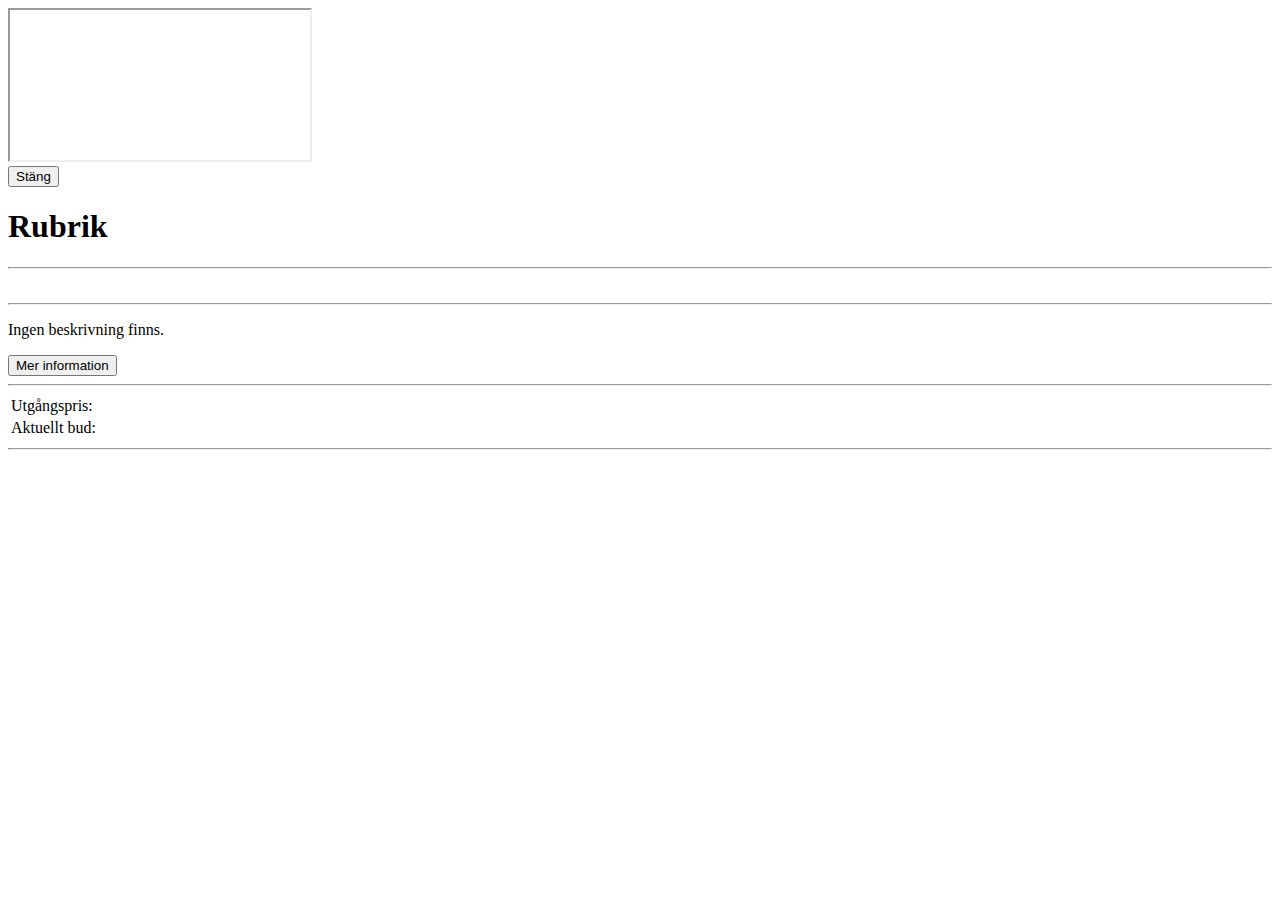
==== src/main/resources/templates/card_fragment.html @ a9c0bac5 "modal" ====
<!DOCTYPE html>
<html lang="en" xmlns:th="http://www.w3.org/1999/xhtml">
<head>
    <meta charset="UTF-8">
    <title>Title</title>
    <link href="https://cdn.jsdelivr.net/npm/bootstrap@5.0.2/dist/css/bootstrap.min.css"
          rel="stylesheet"
          integrity="sha384-EVSTQN3/azprG1Anm3QDgpJLIm9Nao0Yz1ztcQTwFspd3yD65VohhpuuCOmLASjC"
          crossorigin="anonymous">
    <link rel="preconnect" href="https://fonts.googleapis.com">
    <link rel="preconnect" href="https://fonts.gstatic.com" crossorigin>
    <link href="https://fonts.googleapis.com/css2?family=Montserrat:wght@200&display=swap"
          rel="stylesheet">
    <link rel="stylesheet" th:href="@{/stylesheet.css}"/>
</head>
<body>
<div class="outer" th:fragment="card-auction-fragment">
    <div class="modal fade" id="myModal" tabindex="-1"
         aria-labelledby="exampleModalLabel" aria-hidden="true">
        <div class="modal-dialog modal-dialog-centered modal-dialog-scrollable">
            <div class="modal-content">
                <div class="modal-body">
                    <iframe src=""></iframe>
                </div>
                <div class="modal-footer">
                    <button type="button" class="btn btn-primary" data-bs-dismiss="modal">Stäng</button>
                </div>
            </div>
        </div>
    </div>
    <div class="card" th:each="item : ${auctions}">
        <h1 class="heading" th:text="${item.title}">
            Rubrik
        </h1>
        <span class="badge rounded-pill bg-color" th:text="${item.keyWords}"></span>
        <hr class="my-2">
        <div class="img-container">
            <img class="img"
                 th:src="'https://auction-photos-aw.s3.eu-west-2.amazonaws.com/' + ${item.pictureAddress}"/>
        </div>
        <hr class="my-2">
        <p class="description" th:text="${item.getShortDescription()}">
            Ingen beskrivning finns.
        </p>
        <button class="btn btn-primary btn-card detail" data-bs-toggle="modal"
                data-bs-target="#myModal" th:id="${item.id}">Mer
            information
        </button>
        <hr class="my-2">
        <table>
            <tbody>
            <tr>
                <td>Utgångspris:</td>
                <td th:text="${item.startPrice}+' kr'"></td>
            </tr>
            <tr>
                <td>Aktuellt bud:</td>
                <td th:text="${item.getTopBid()}+' kr'">&nbsp;</td>
            </tr>
            </tbody>
        </table>
        <div class="auctionDiv">
            <p hidden id="auctionEndDate" th:text="${item.endDateTime}"></p>
            <span id="timeRemain"></span>
        </div>
        <hr class="my-2">
    </div>
    <script th:src="@{/DetailModal.js}"></script>
</div>

</body>
</html>
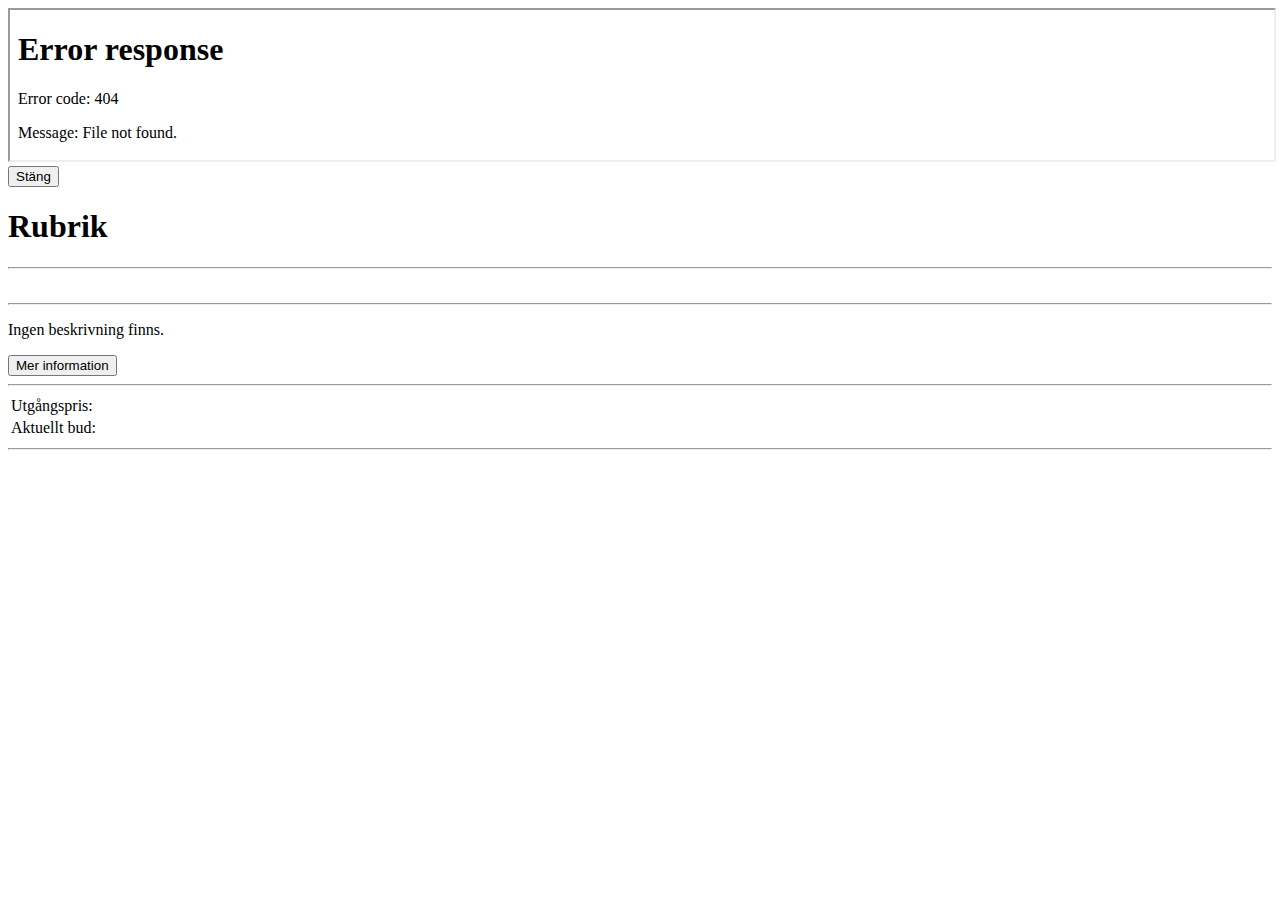
==== commit 41dd3030: "fixed modal" ====
--- a/src/main/resources/templates/card_fragment.html
+++ b/src/main/resources/templates/card_fragment.html
@@ -20,10 +20,13 @@
         <div class="modal-dialog modal-dialog-centered modal-dialog-scrollable">
             <div class="modal-content">
                 <div class="modal-body">
-                    <iframe src=""></iframe>
+                    <iframe height="100%" width="100%" src="detail/1"
+                            id="myIframe"></iframe>
                 </div>
                 <div class="modal-footer">
-                    <button type="button" class="btn btn-primary" data-bs-dismiss="modal">Stäng</button>
+                    <button type="button" class="btn btn-primary" data-bs-dismiss="modal">
+                        Stäng
+                    </button>
                 </div>
             </div>
         </div>
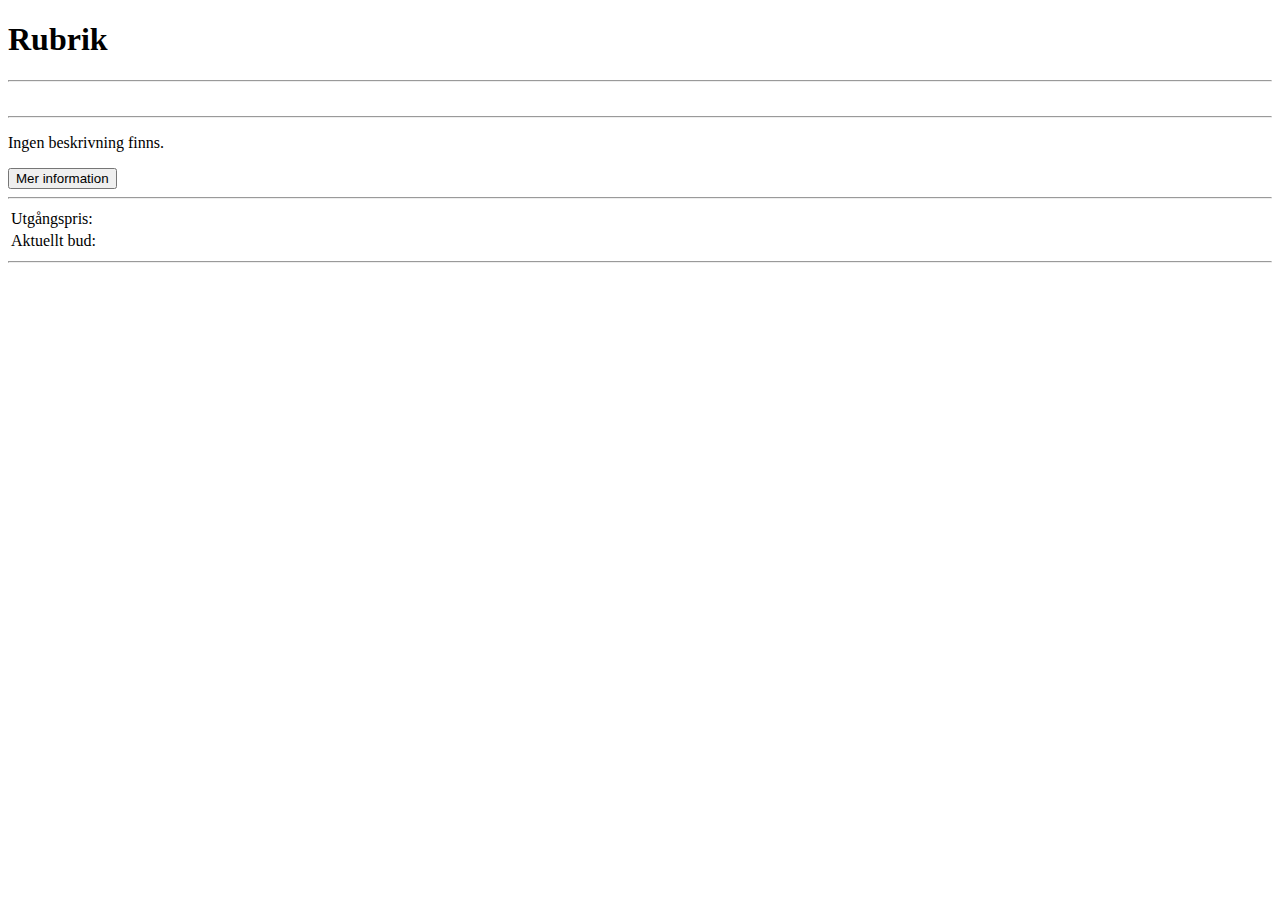
==== commit 0cfda448: "fragments" ====
--- a/src/main/resources/templates/card_fragment.html
+++ b/src/main/resources/templates/card_fragment.html
@@ -15,22 +15,6 @@
 </head>
 <body>
 <div class="outer" th:fragment="card-auction-fragment">
-    <div class="modal fade" id="myModal" tabindex="-1"
-         aria-labelledby="exampleModalLabel" aria-hidden="true">
-        <div class="modal-dialog modal-dialog-centered modal-dialog-scrollable">
-            <div class="modal-content">
-                <div class="modal-body">
-                    <iframe height="100%" width="100%" src="detail/1"
-                            id="myIframe"></iframe>
-                </div>
-                <div class="modal-footer">
-                    <button type="button" class="btn btn-primary" data-bs-dismiss="modal">
-                        Stäng
-                    </button>
-                </div>
-            </div>
-        </div>
-    </div>
     <div class="card" th:each="item : ${auctions}">
         <h1 class="heading" th:text="${item.title}">
             Rubrik
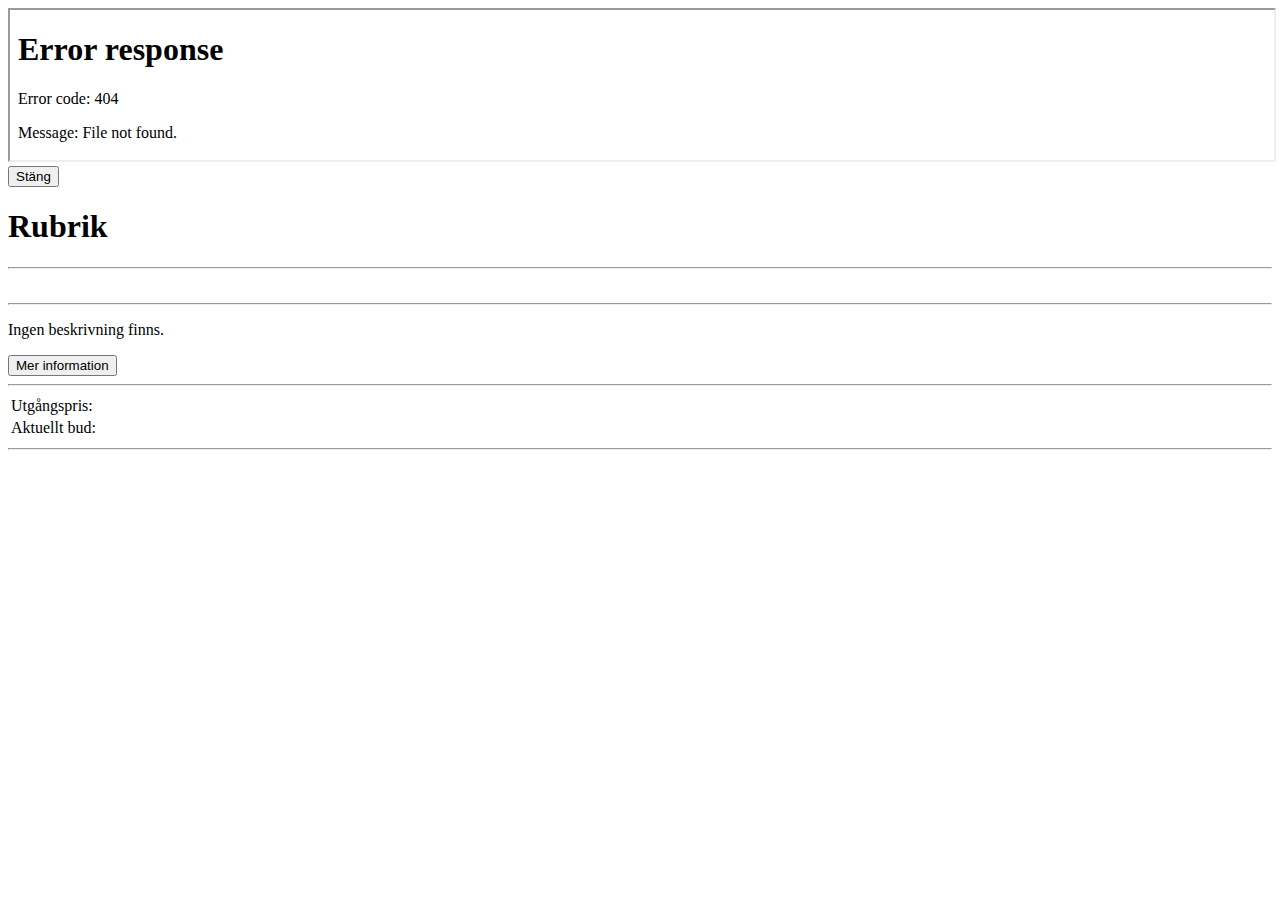
==== commit e482288c: "Added auctions user is bidding on to profile" ====
--- a/src/main/resources/templates/card_fragment.html
+++ b/src/main/resources/templates/card_fragment.html
@@ -15,6 +15,23 @@
 </head>
 <body>
 <div class="outer" th:fragment="card-auction-fragment">
+    <div class="modal fade" id="myModal" tabindex="-1"
+         aria-labelledby="exampleModalLabel" aria-hidden="true">
+        <div class="modal-dialog modal-dialog-centered modal-dialog-scrollable">
+            <div class="modal-content">
+                <div class="modal-body">
+                    <iframe height="100%" width="100%" src="detail/1"
+                            id="myIframe"></iframe>
+                </div>
+                <div class="modal-footer">
+                    <button type="button" class="btn btn-primary" data-bs-dismiss="modal">
+                        Stäng
+                    </button>
+                </div>
+            </div>
+        </div>
+    </div>
+
     <div class="card" th:each="item : ${auctions}">
         <h1 class="heading" th:text="${item.title}">
             Rubrik
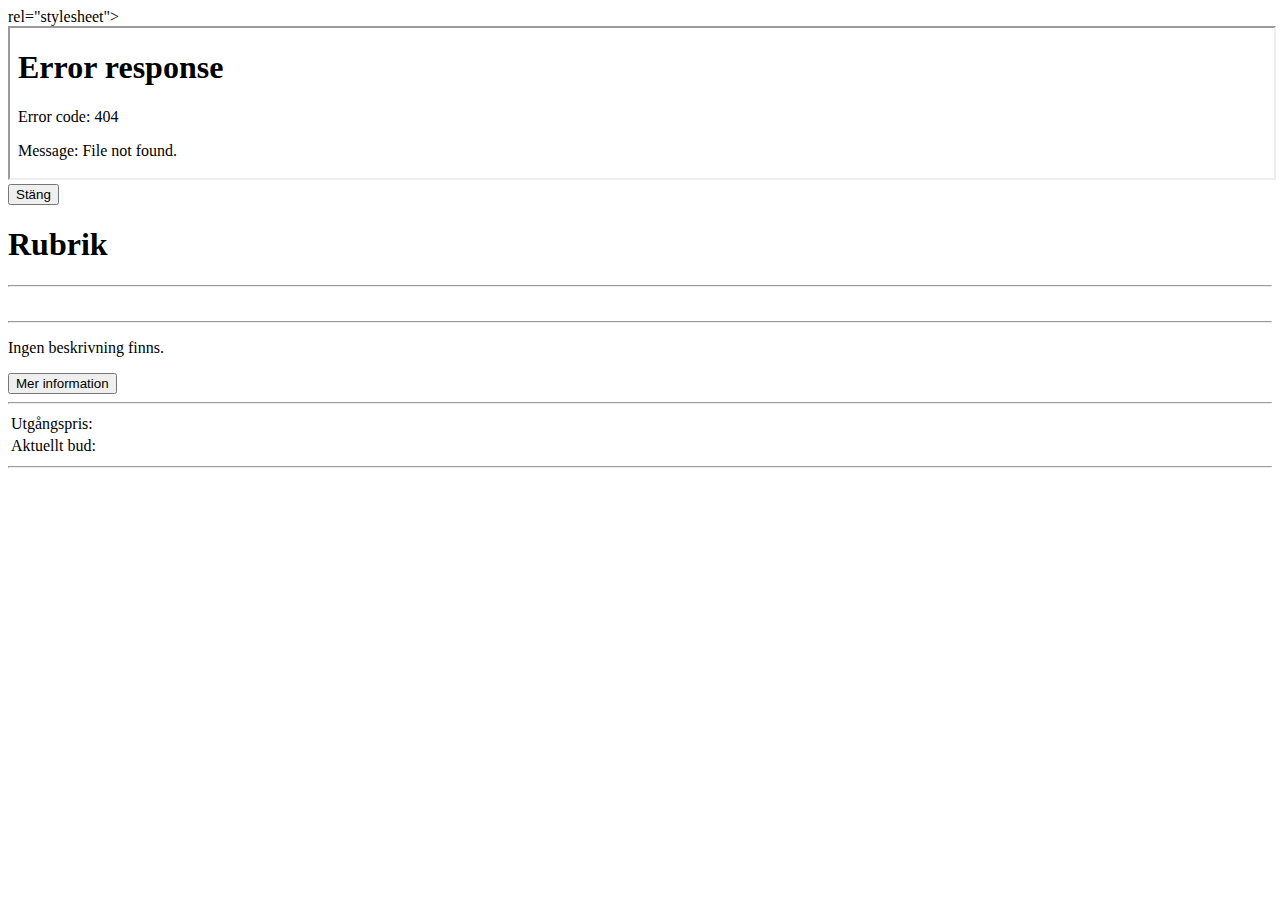
==== commit 18f03412: "refactor" ====
--- a/src/main/resources/templates/card_fragment.html
+++ b/src/main/resources/templates/card_fragment.html
@@ -7,11 +7,8 @@
           rel="stylesheet"
           integrity="sha384-EVSTQN3/azprG1Anm3QDgpJLIm9Nao0Yz1ztcQTwFspd3yD65VohhpuuCOmLASjC"
           crossorigin="anonymous">
-    <link rel="preconnect" href="https://fonts.googleapis.com">
-    <link rel="preconnect" href="https://fonts.gstatic.com" crossorigin>
-    <link href="https://fonts.googleapis.com/css2?family=Montserrat:wght@200&display=swap"
           rel="stylesheet">
-    <link rel="stylesheet" th:href="@{/stylesheet.css}"/>
+    <link rel="stylesheet" th:href="@{/css/stylesheet.css}"/>
 </head>
 <body>
 <div class="outer" th:fragment="card-auction-fragment">
@@ -69,7 +66,7 @@
         </div>
         <hr class="my-2">
     </div>
-    <script th:src="@{/DetailModal.js}"></script>
+    <script th:src="@{/javascript/DetailModal.js}"></script>
 </div>
 
 </body>
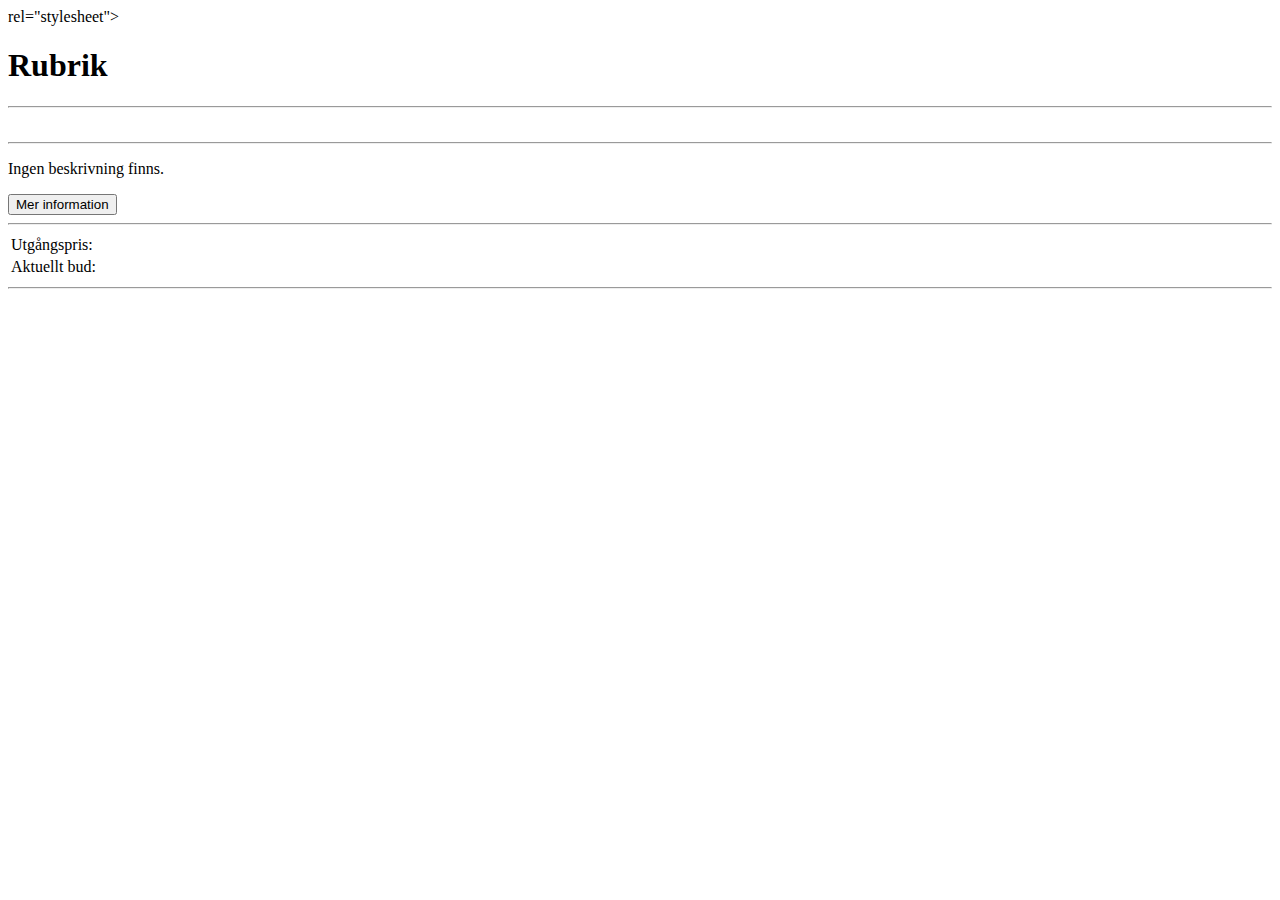
==== commit eb37b8c1: "found the problem with the closing of the modal not refreshing the site and fixed it" ====
--- a/src/main/resources/templates/card_fragment.html
+++ b/src/main/resources/templates/card_fragment.html
@@ -12,23 +12,6 @@
 </head>
 <body>
 <div class="outer" th:fragment="card-auction-fragment">
-    <div class="modal fade" id="myModal" tabindex="-1"
-         aria-labelledby="exampleModalLabel" aria-hidden="true">
-        <div class="modal-dialog modal-dialog-centered modal-dialog-scrollable">
-            <div class="modal-content">
-                <div class="modal-body">
-                    <iframe height="100%" width="100%" src="detail/1"
-                            id="myIframe"></iframe>
-                </div>
-                <div class="modal-footer">
-                    <button type="button" class="btn btn-primary" data-bs-dismiss="modal">
-                        Stäng
-                    </button>
-                </div>
-            </div>
-        </div>
-    </div>
-
     <div class="card" th:each="item : ${auctions}">
         <h1 class="heading" th:text="${item.title}">
             Rubrik
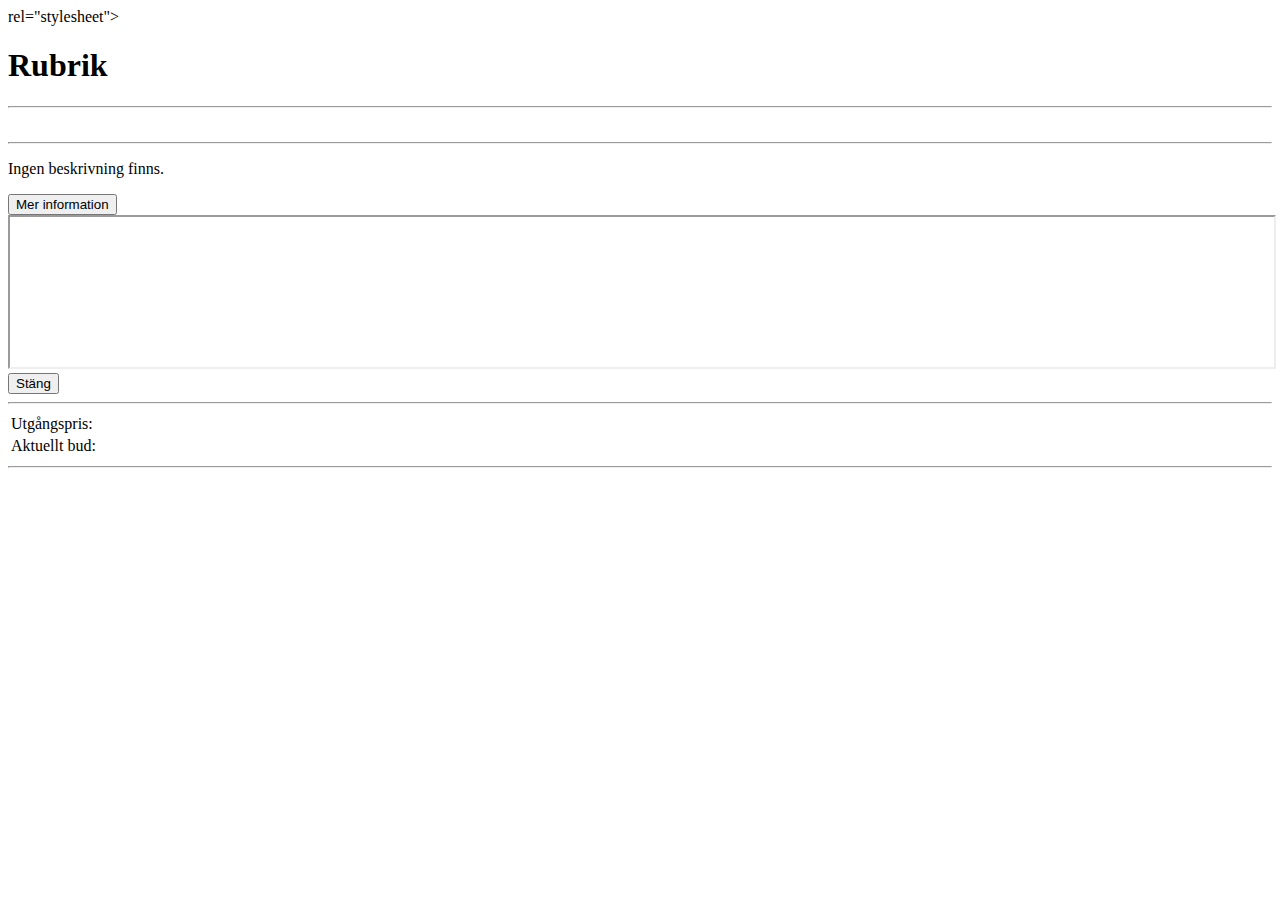
==== commit 5f6f368b: "refactoring of code and responsiveness" ====
--- a/src/main/resources/templates/card_fragment.html
+++ b/src/main/resources/templates/card_fragment.html
@@ -30,6 +30,24 @@
                 data-bs-target="#myModal" th:id="${item.id}">Mer
             information
         </button>
+
+        <div class="modal fade" id="myModal" tabindex="-1"
+             aria-labelledby="exampleModalLabel" aria-hidden="true">
+            <div class="modal-dialog modal-dialog-centered modal-dialog">
+                <div class="modal-content">
+                    <div class="modal-body">
+                        <iframe height="100%" width="100%"
+                                id="myIframe"></iframe>
+                    </div>
+                    <div class="modal-footer">
+                        <button type="button" class="btn btn-primary" id="close-modal" onclick="closeModal();">
+                            Stäng
+                        </button>
+                    </div>
+                </div>
+            </div>
+
+        </div>
         <hr class="my-2">
         <table>
             <tbody>
@@ -50,6 +68,7 @@
         <hr class="my-2">
     </div>
     <script th:src="@{/javascript/DetailModal.js}"></script>
+    <script th:src="@{/javascript/close.js}"></script>
 </div>
 
 </body>
